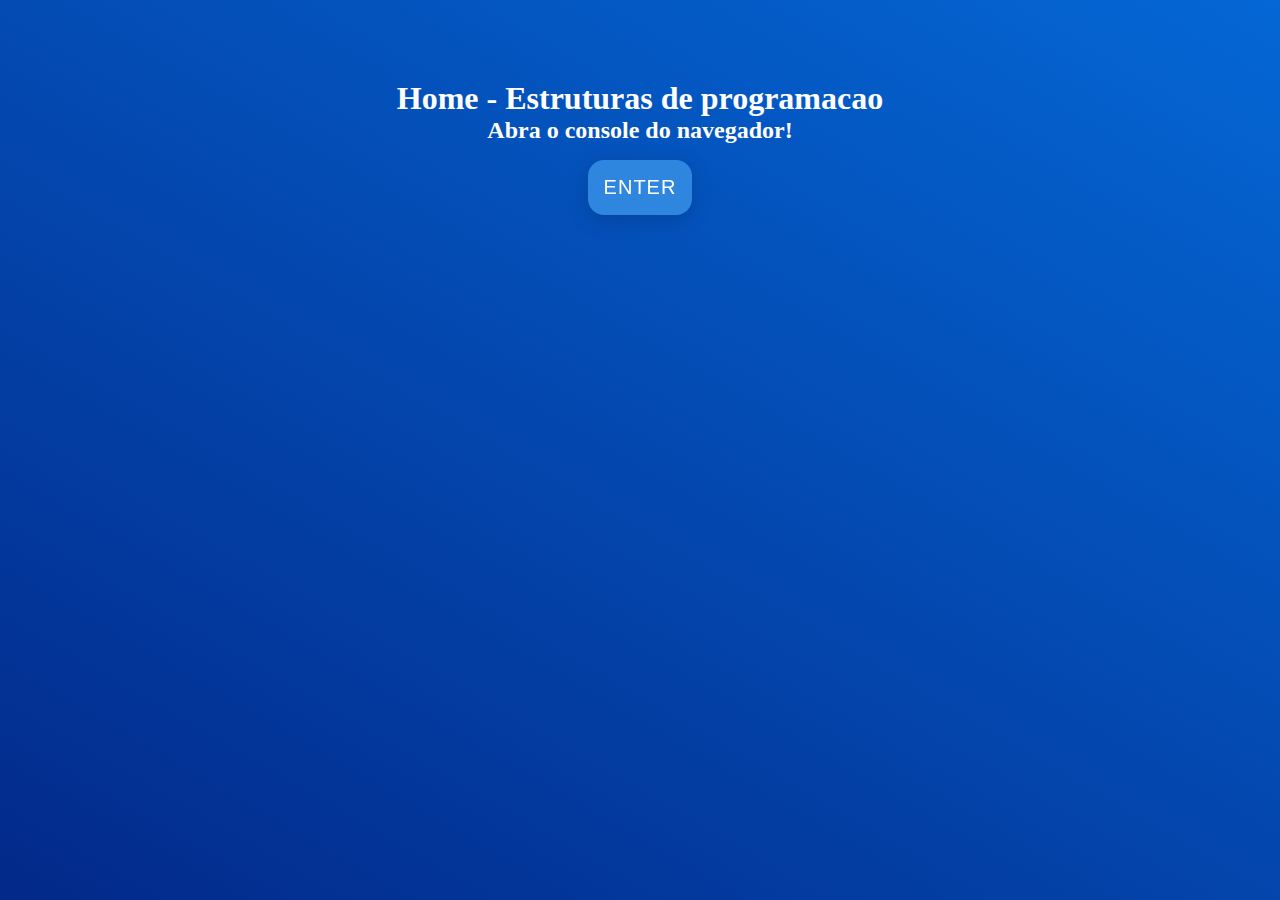
==== 1-estruturas-de-programacao/index.html @ d25d3597 "aula de estrutura de dados adicionada" ====
<!DOCTYPE html>
<html lang="en">
  <head>
    <meta charset="UTF-8" />
    <meta http-equiv="X-UA-Compatible" content="IE=edge" />
    <meta name="viewport" content="width=device-width, initial-scale=1.0" />
    <script src="../main.js"></script>
    <link rel="stylesheet" href="../main.css" />
    <title>Home - Estruturas de programacao</title>
  </head>
  <body>
    <h1>Home - Estruturas de programacao</h1>
    <h2>Abra o console do navegador!</h2>
    <button onclick="link(`../0-tipos-de-dados/index.html`)">Enter</button>
  </body>
</html>
---- main.css ----
* {
  margin: 0;
  padding: 0;
  box-sizing: border-box;
}

body {
  background: linear-gradient(210deg, #0575e6, #021b79) no-repeat;
  background-size: 200%;
  background-position: center;
  color: #fefefe;
  height: 100vh;
  width: 100vw;
  text-align: center;
  padding-top: 5rem;
}

button {
  background: #2e86de no-repeat;
  background-size: 200%;
  background-position: center;
  border: none;
  border-radius: 1rem;
  color: #fefefe;
  cursor: pointer;
  font-size: 1.25rem;
  padding: 1rem;
  letter-spacing: 1px;
  margin-inline: 4px;
  margin-block: 1rem;
  filter: drop-shadow(0 5px 10px rgba(0, 0, 0, 0.15));
  transition: all 175ms ease;
  text-transform: uppercase;
}

button:hover {
  background: #54a0ff no-repeat;
  filter: drop-shadow(0 5px 25px rgba(0, 0, 0, 0.15));
  transform: scale(1.05);
}

button:active {
  background: #2e82d6 no-repeat;
  filter: drop-shadow(0 5px 10px rgba(0, 0, 0, 0.15));
  transform: scale(0.95);
}

/* styling */

.div-aula {
  margin-top: 5rem;
}
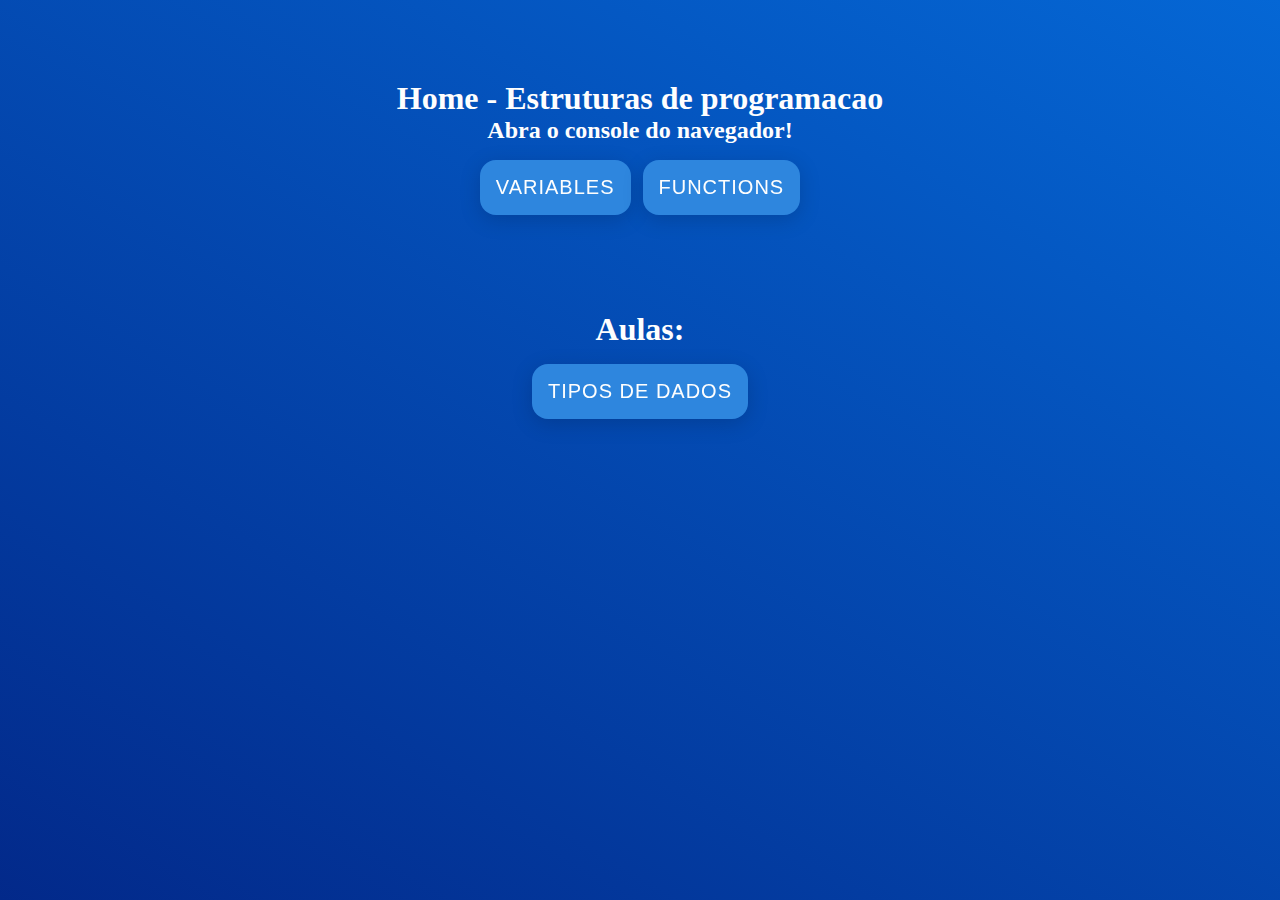
==== commit 10a1387b: "iniciando modulo de functions" ====
--- a/1-estruturas-de-programacao/index.html
+++ b/1-estruturas-de-programacao/index.html
@@ -11,6 +11,13 @@
   <body>
     <h1>Home - Estruturas de programacao</h1>
     <h2>Abra o console do navegador!</h2>
-    <button onclick="link(`../0-tipos-de-dados/index.html`)">Enter</button>
+    <button onclick="link(`variables/index.html`)">variables</button>
+    <button onclick="link(`functions/index.html`)">functions</button>
+    <div class="div-aula">
+      <h1>Aulas:</h1>
+      <button onclick="link(`../0-tipos-de-dados/index.html`)">
+        tipos de dados
+      </button>
+    </div>
   </body>
 </html>
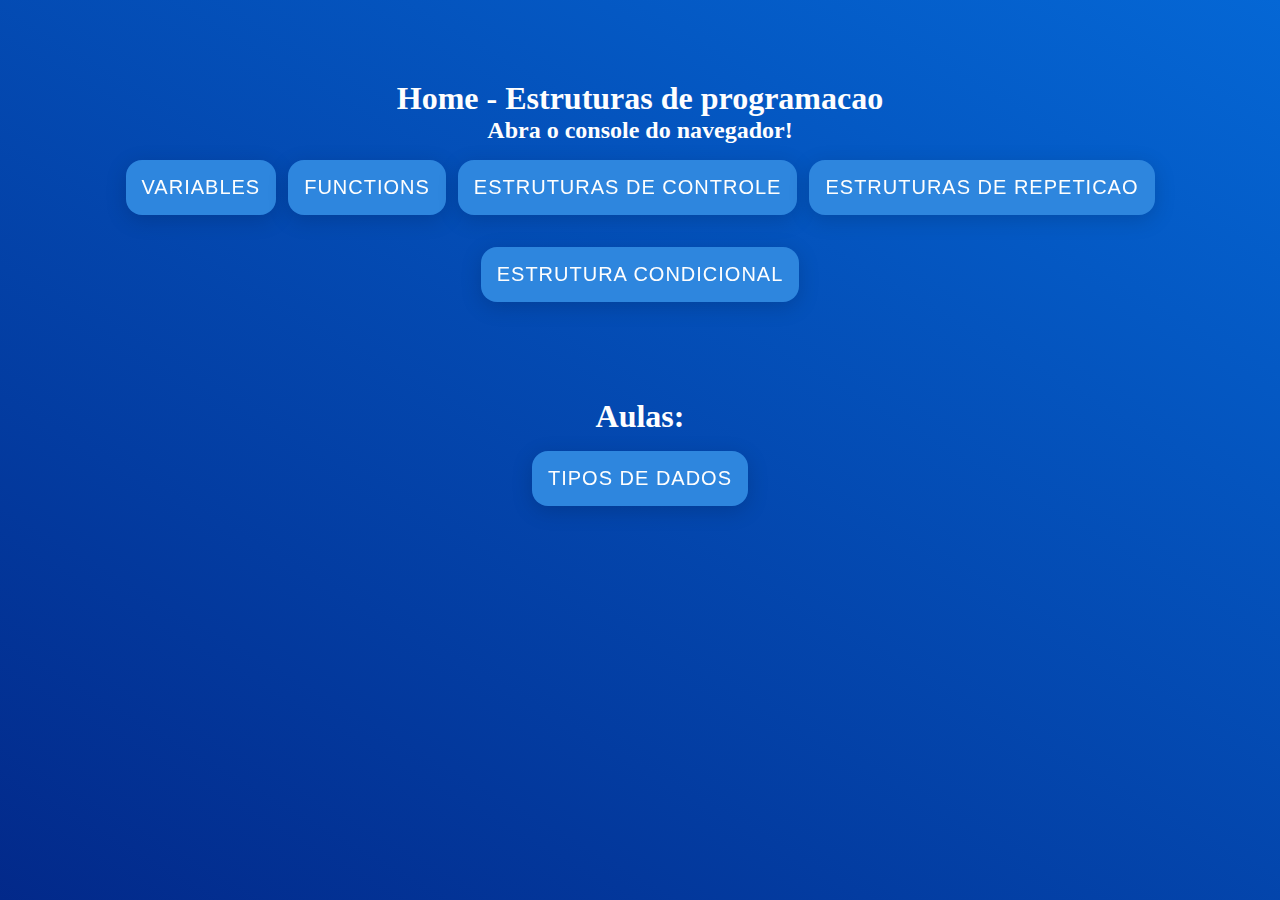
==== commit 93cba0f6: "section estruturas de programacao update" ====
--- a/1-estruturas-de-programacao/index.html
+++ b/1-estruturas-de-programacao/index.html
@@ -13,6 +13,13 @@
     <h2>Abra o console do navegador!</h2>
     <button onclick="link(`variables/index.html`)">variables</button>
     <button onclick="link(`functions/index.html`)">functions</button>
+    <button onclick="link(`controle/index.html`)">
+      Estruturas de controle
+    </button>
+    <button onclick="link(`repeat/index.html`)">Estruturas de repeticao</button>
+    <button onclick="link(`conditional/index.html`)">
+      Estrutura condicional
+    </button>
     <div class="div-aula">
       <h1>Aulas:</h1>
       <button onclick="link(`../0-tipos-de-dados/index.html`)">
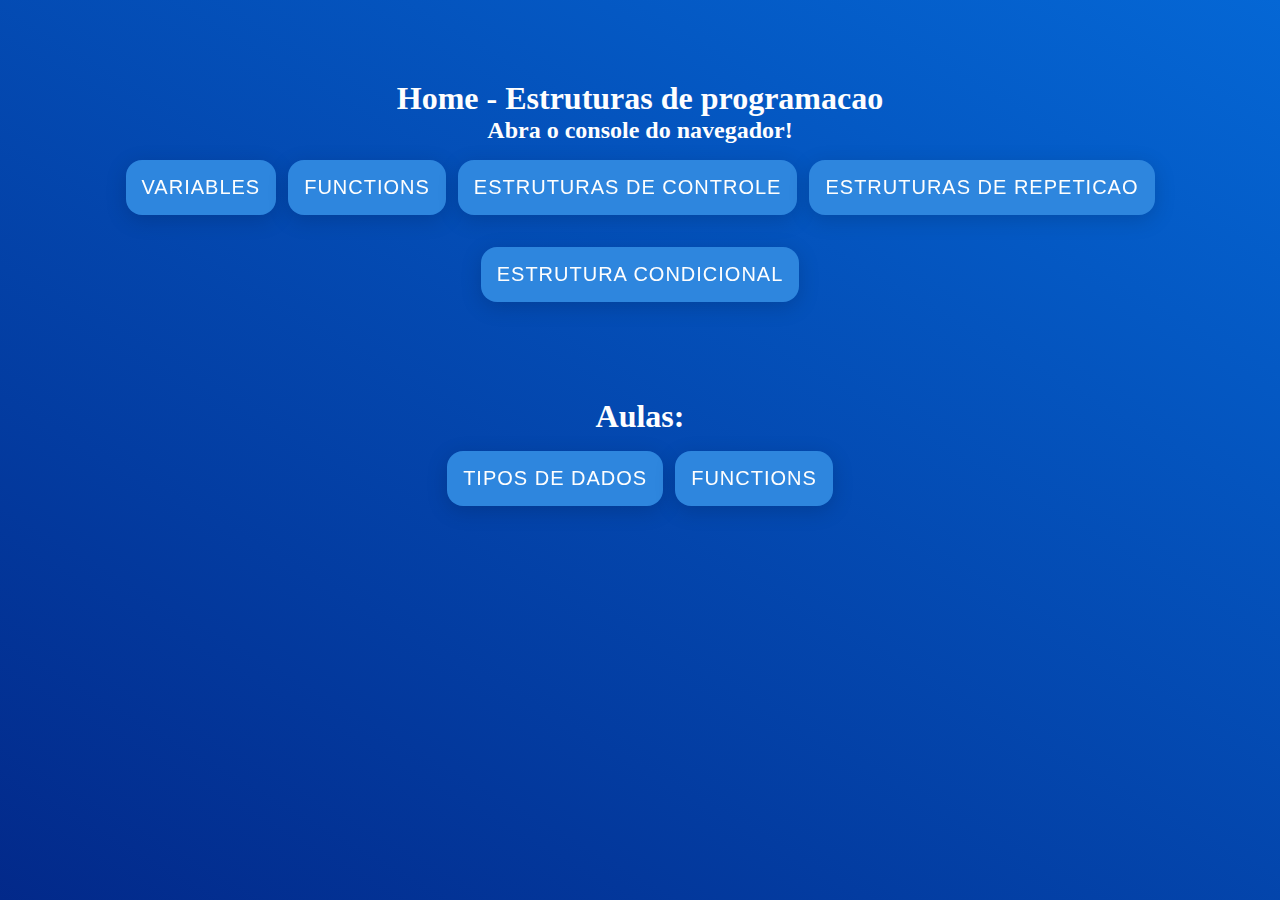
==== commit 5dddee7b: "exercises with programming structs update" ====
--- a/1-estruturas-de-programacao/index.html
+++ b/1-estruturas-de-programacao/index.html
@@ -25,6 +25,7 @@
       <button onclick="link(`../0-tipos-de-dados/index.html`)">
         tipos de dados
       </button>
+      <button onclick="link(`../3-functions/index.html`)">Functions</button>
     </div>
   </body>
 </html>
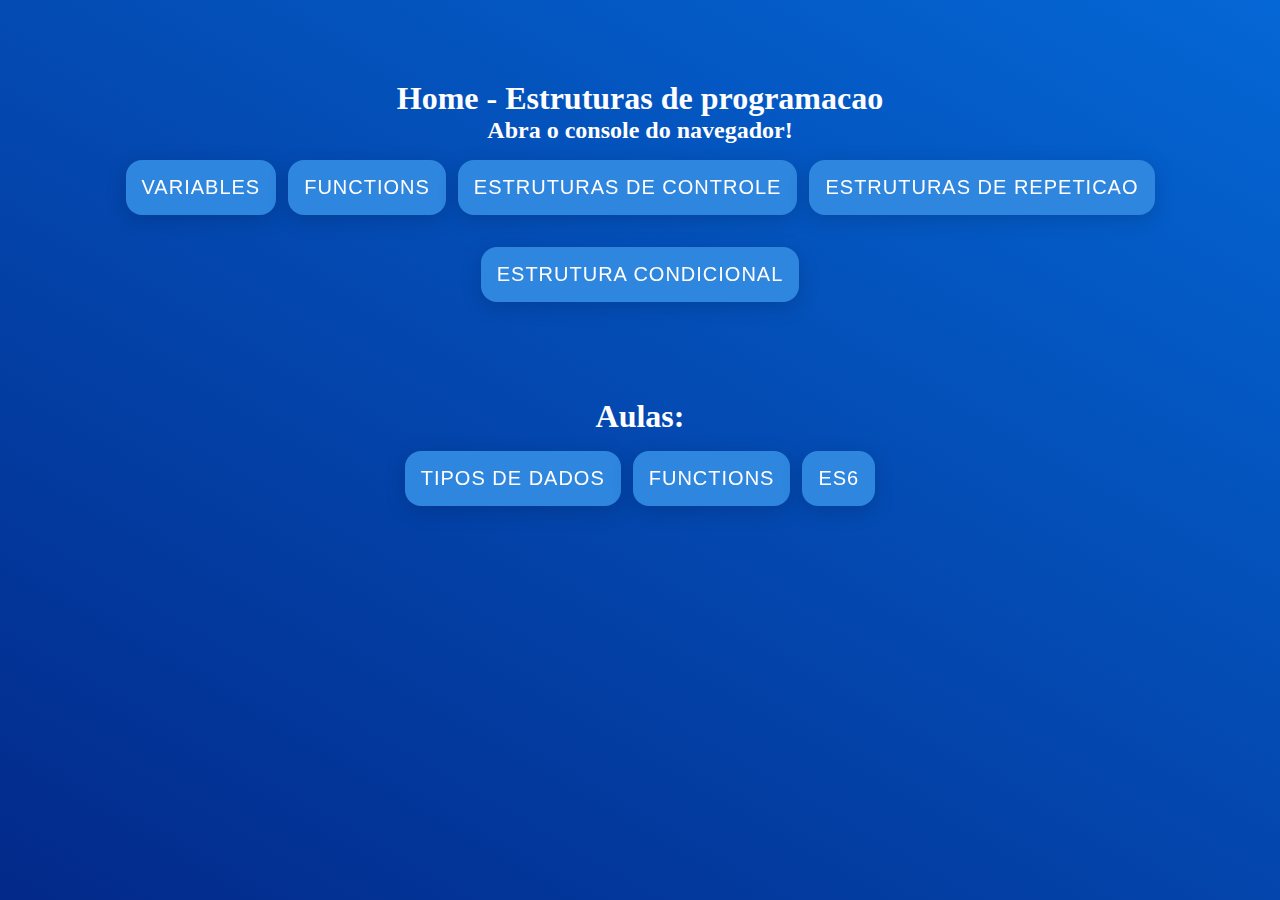
==== commit a7fa252a: "feat: function class" ====
--- a/1-estruturas-de-programacao/index.html
+++ b/1-estruturas-de-programacao/index.html
@@ -26,6 +26,7 @@
         tipos de dados
       </button>
       <button onclick="link(`../3-functions/index.html`)">Functions</button>
+      <button onclick="link(`../4-ES6/index.html`)">ES6</button>
     </div>
   </body>
 </html>
